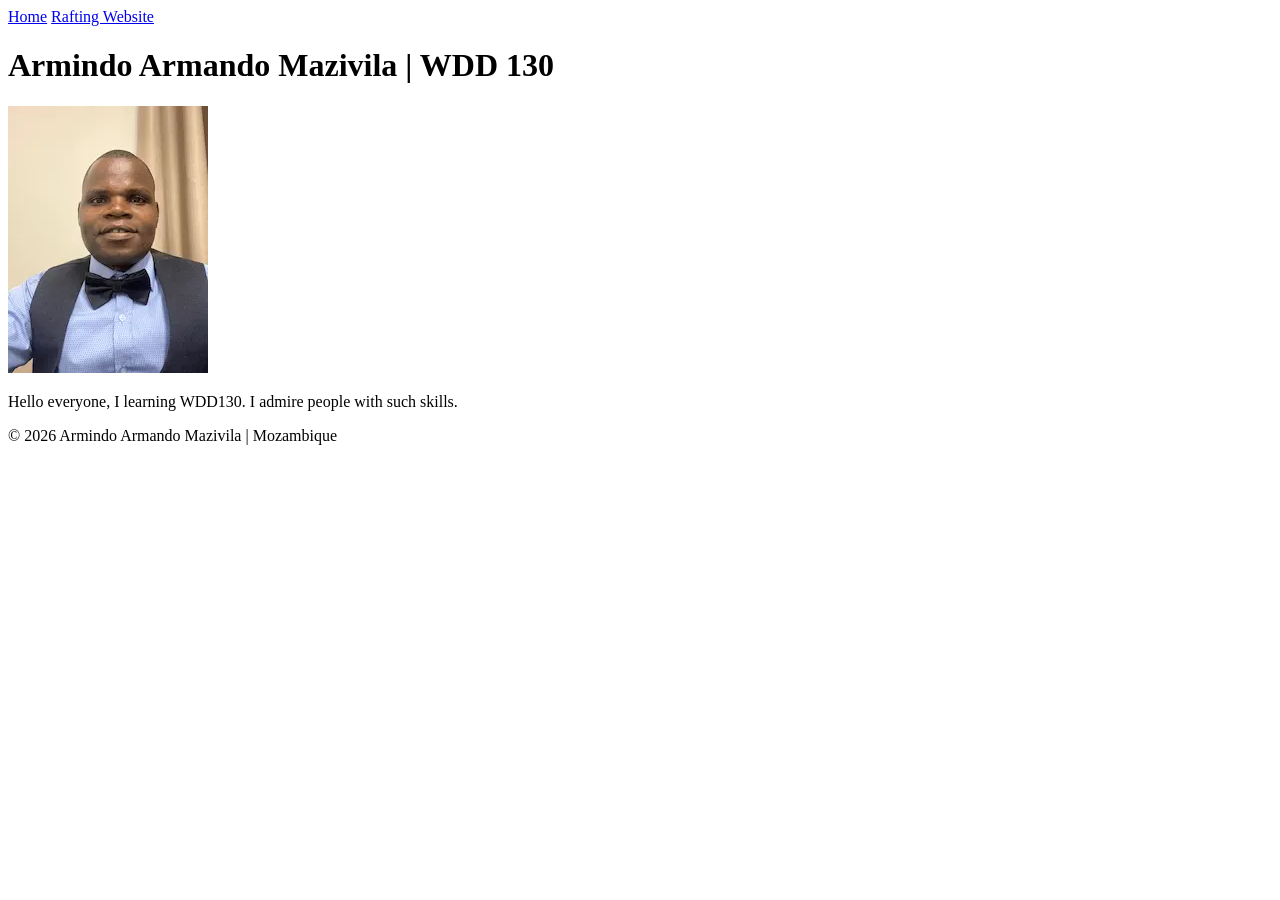
==== index.html @ 2f77c4dc "update the changes" ====
<!DOCTYPE html>
<html lang="en-US">

<head>
    <meta charset="UTF-8">
    <meta name="viewport" content="width=device-width, initial-scale=1.0">
    <title>Armindo Armando Mazivila | WDD 130</title>

</head>

<body>

    <header>
        <nav>
            <a href="#">Home</a>
            <a href="wwr/">Rafting Website</a>
        </nav>
    </header>

    <main>
        <h1>Armindo Armando Mazivila | WDD 130</h1>

        <img src="images/profile.jpg" alt="Armindo Mazivila" width="200">

        <p>
            Hello everyone, I learning WDD130.
            I admire people with such skills.
        </p>
    </main>

    <footer>
        <p>
            &copy; 2026 Armindo Armando Mazivila | Mozambique
        </p>
    </footer>

</body>

</html>
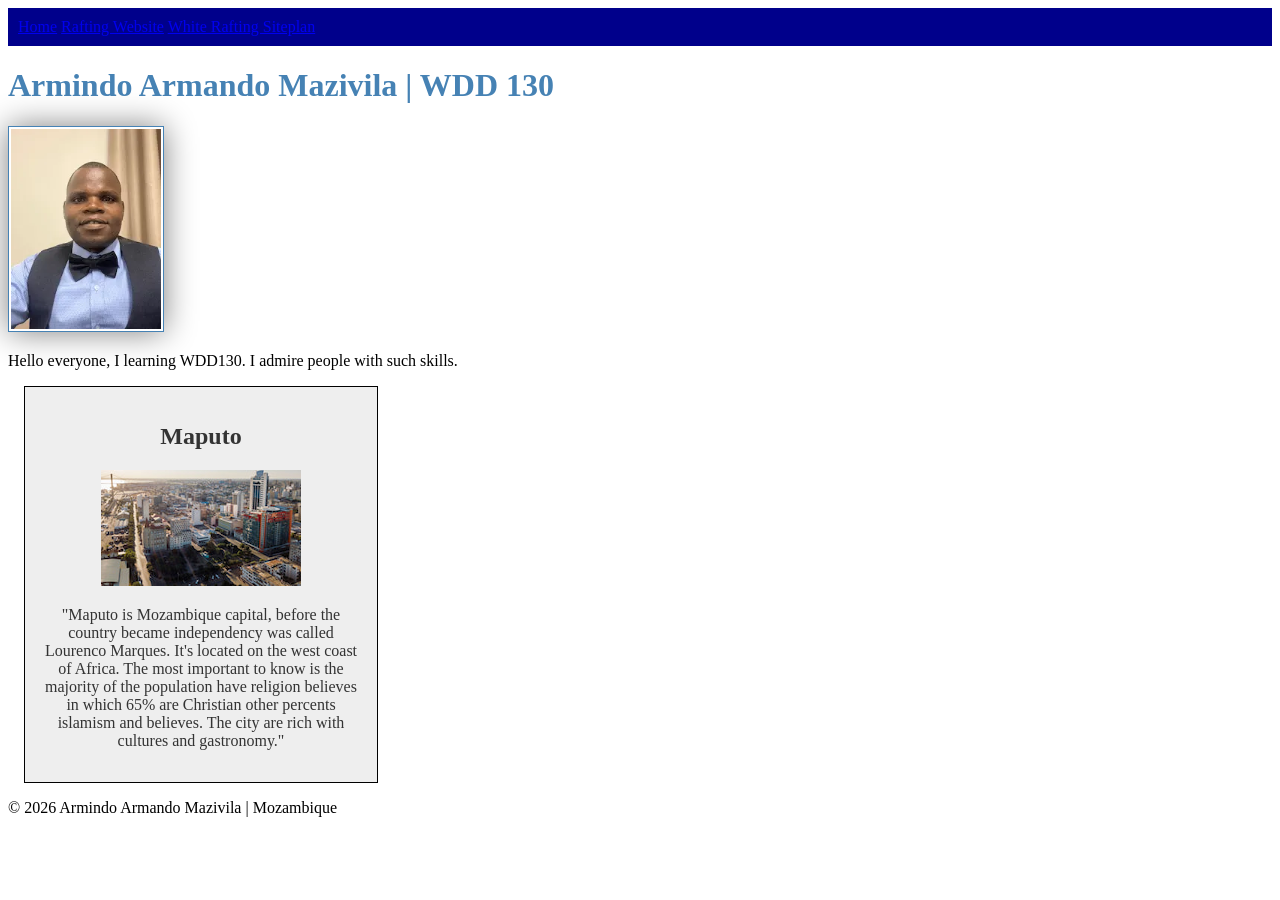
==== commit 557d9879: "update all the changes" ====
--- a/index.html
+++ b/index.html
@@ -5,6 +5,9 @@
     <meta charset="UTF-8">
     <meta name="viewport" content="width=device-width, initial-scale=1.0">
     <title>Armindo Armando Mazivila | WDD 130</title>
+    <meta name="description" content="Armindo Mazivila's BYU-Idaho course home page">
+    <meta name="author" content="Armindo Mazivila">
+    <link rel="stylesheet" href="styles/styles.css">
 
 </head>
 
@@ -14,19 +17,26 @@
         <nav>
             <a href="#">Home</a>
             <a href="wwr/">Rafting Website</a>
+            <a href="wwr/site-plan-rafting.html">White Rafting Siteplan</a>
         </nav>
     </header>
-
     <main>
         <h1>Armindo Armando Mazivila | WDD 130</h1>
-
         <img src="images/profile.jpg" alt="Armindo Mazivila" width="200">
-
         <p>
             Hello everyone, I learning WDD130.
             I admire people with such skills.
         </p>
     </main>
+    <aside>
+        <h2>Maputo</h2>
+        <img src="images/image.jpg" alt="Maputo city">
+        <p>"Maputo is Mozambique capital, before the country became independency was called Lourenco
+            Marques. It's located on the west coast of Africa.
+            The most important to know is the majority of the population have religion believes in
+            which 65% are Christian other percents islamism and
+            believes. The city are rich with cultures and gastronomy." </p>
+    </aside>
 
     <footer>
         <p>
--- a/styles/styles.css
+++ b/styles/styles.css
@@ -0,0 +1,41 @@
+nav {
+    background-color: darkblue;
+    padding: 10px;
+}
+
+nav {
+    color: white;
+    padding: 10px;
+    display: block;
+}
+
+h1 {
+    color: steelblue;
+}
+
+main img {
+    width: 150px;
+    height: auto;
+    border: 1px solid steelblue;
+    padding: 2px;
+    box-shadow: 0 0 30px gray;
+}
+
+p {
+    padding: 0;
+}
+
+aside {
+    width: 20em;
+    margin: 1em;
+    border: 1px solid rgba(0, 0, 0.2);
+    padding: 1em;
+    background-color: #eee;
+    color: #333;
+    text-align: center;
+}
+
+aside img {
+    width: 200px;
+    height: auto;
+}
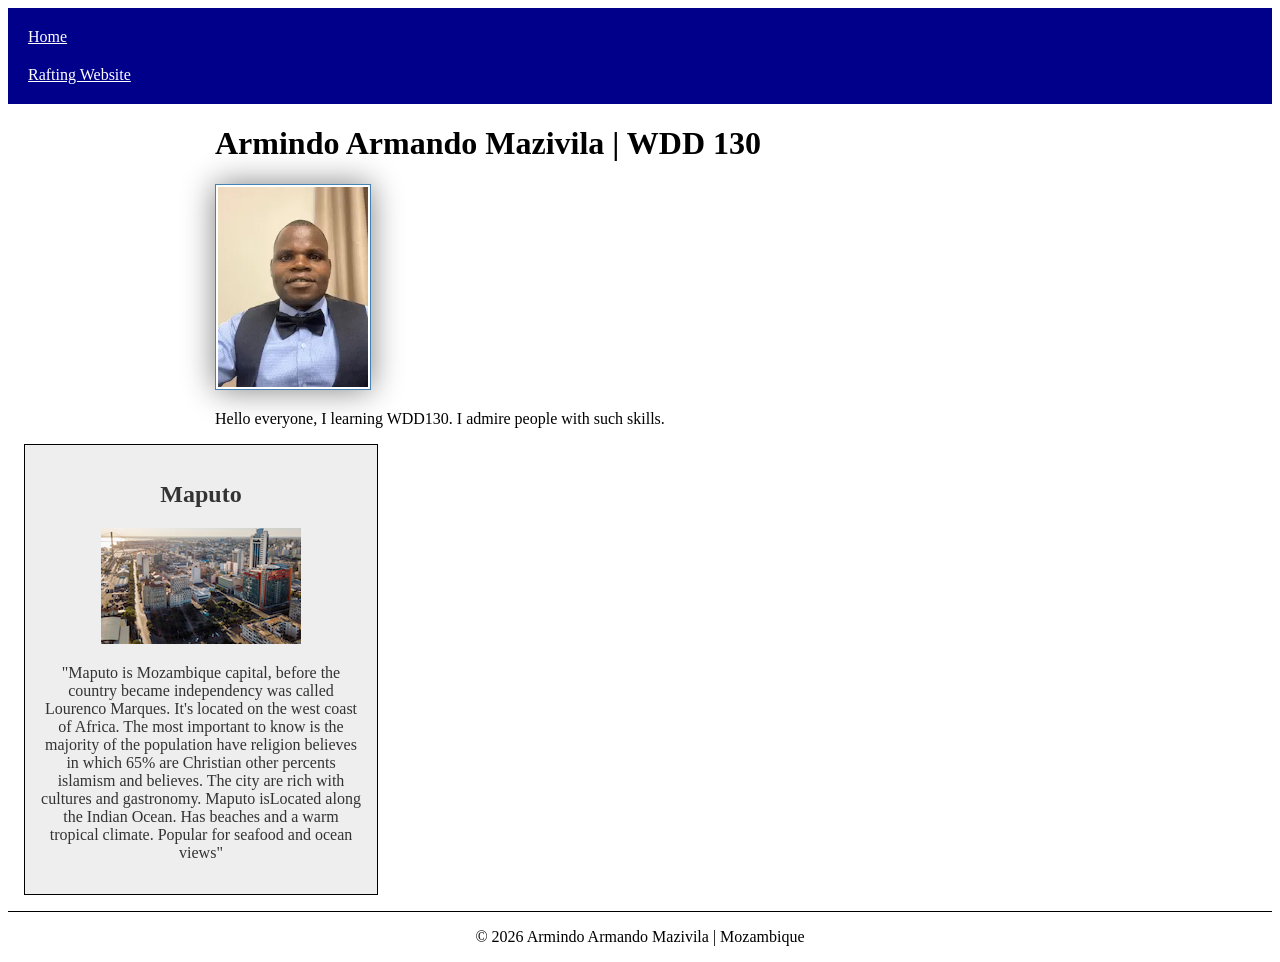
==== commit 4b6db865: "update the changed" ====
--- a/index.html
+++ b/index.html
@@ -17,7 +17,6 @@
         <nav>
             <a href="#">Home</a>
             <a href="wwr/">Rafting Website</a>
-            <a href="wwr/site-plan-rafting.html">White Rafting Siteplan</a>
         </nav>
     </header>
     <main>
@@ -35,7 +34,9 @@
             Marques. It's located on the west coast of Africa.
             The most important to know is the majority of the population have religion believes in
             which 65% are Christian other percents islamism and
-            believes. The city are rich with cultures and gastronomy." </p>
+            believes. The city are rich with cultures and gastronomy.
+            Maputo isLocated along the Indian Ocean. Has beaches and a warm tropical climate.
+            Popular for seafood and ocean views" </p>
     </aside>
 
     <footer>
--- a/styles/styles.css
+++ b/styles/styles.css
@@ -3,14 +3,16 @@
     padding: 10px;
 }
 
-nav {
+nav a {
     color: white;
     padding: 10px;
     display: block;
 }
 
-h1 {
-    color: steelblue;
+main {
+    max-width: 850px;
+    margin: 0 auto;
+
 }
 
 main img {
@@ -26,10 +28,10 @@
 }
 
 aside {
-    width: 20em;
-    margin: 1em;
+    width: 20rem;
+    margin: 1rem;
     border: 1px solid rgba(0, 0, 0.2);
-    padding: 1em;
+    padding: 1rem;
     background-color: #eee;
     color: #333;
     text-align: center;
@@ -38,4 +40,10 @@
 aside img {
     width: 200px;
     height: auto;
+}
+
+footer {
+    margin-top: 15px;
+    border-top: 1px solid #000;
+    text-align: center;
 }
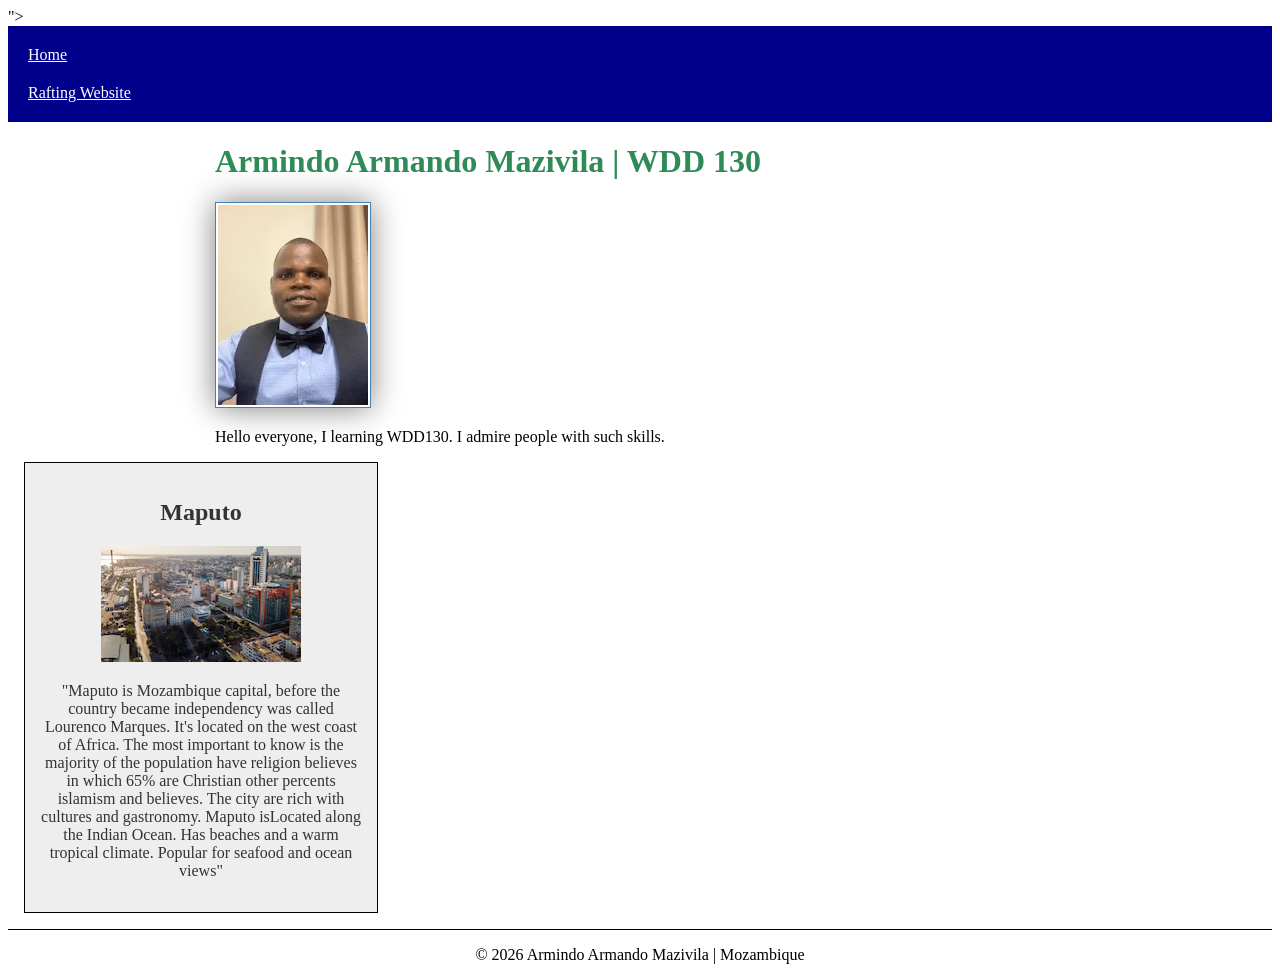
==== commit e1741dcf: "update the changed" ====
--- a/index.html
+++ b/index.html
@@ -5,7 +5,9 @@
     <meta charset="UTF-8">
     <meta name="viewport" content="width=device-width, initial-scale=1.0">
     <title>Armindo Armando Mazivila | WDD 130</title>
-    <meta name="description" content="Armindo Mazivila's BYU-Idaho course home page">
+    <meta name="description"
+      content="Armindo Mazivila's BYU-Idaho course home page featuring web development projects and personal information.">
+    ">
     <meta name="author" content="Armindo Mazivila">
     <link rel="stylesheet" href="styles/styles.css">
 
--- a/styles/styles.css
+++ b/styles/styles.css
@@ -13,6 +13,10 @@
     max-width: 850px;
     margin: 0 auto;
 
+}
+
+h1 {
+    color: seagreen;
 }
 
 main img {
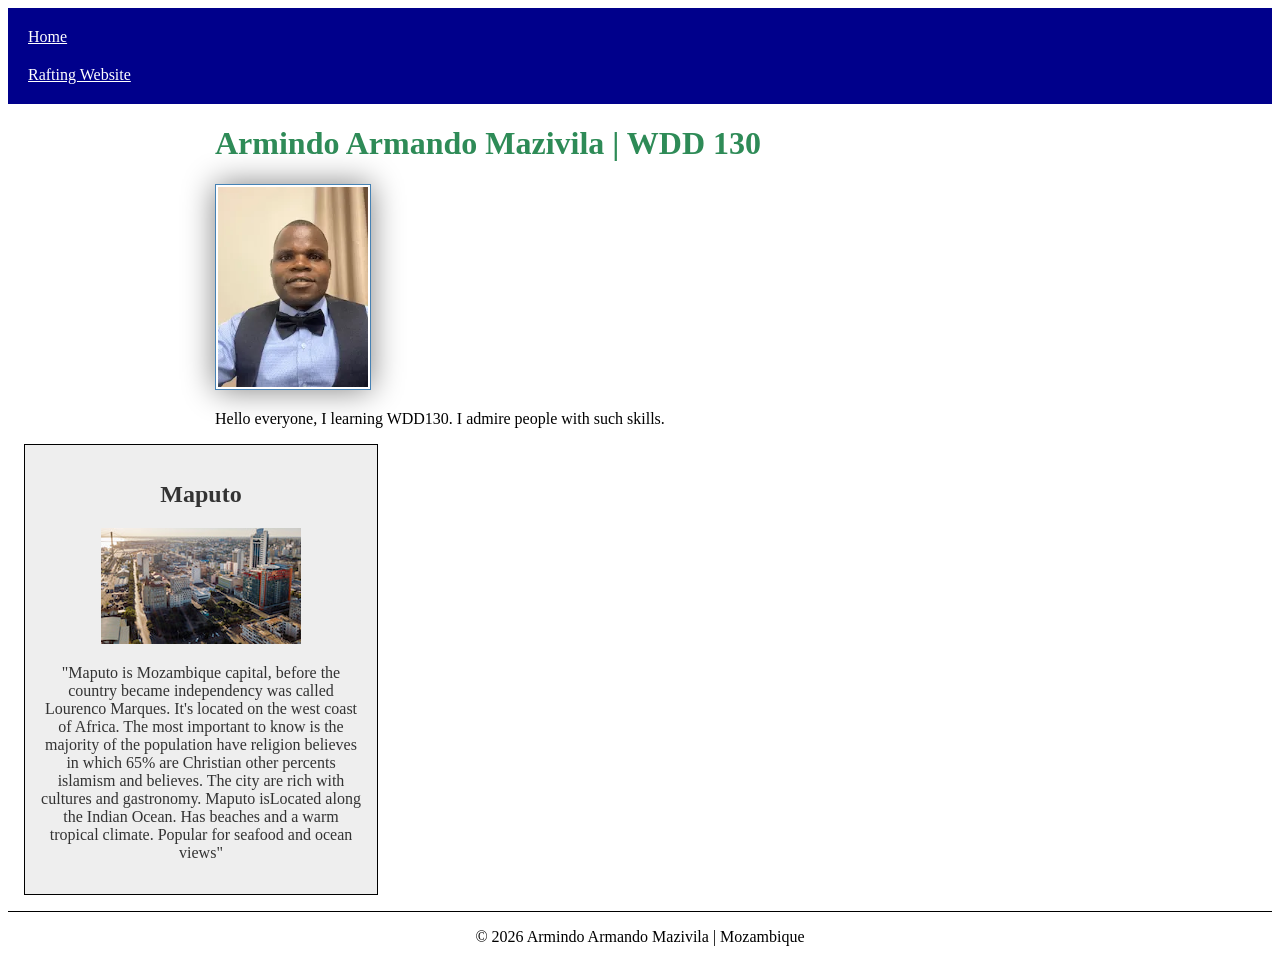
==== commit 1b566962: "Update all the changed" ====
--- a/index.html
+++ b/index.html
@@ -7,7 +7,6 @@
     <title>Armindo Armando Mazivila | WDD 130</title>
     <meta name="description"
       content="Armindo Mazivila's BYU-Idaho course home page featuring web development projects and personal information.">
-    ">
     <meta name="author" content="Armindo Mazivila">
     <link rel="stylesheet" href="styles/styles.css">
 
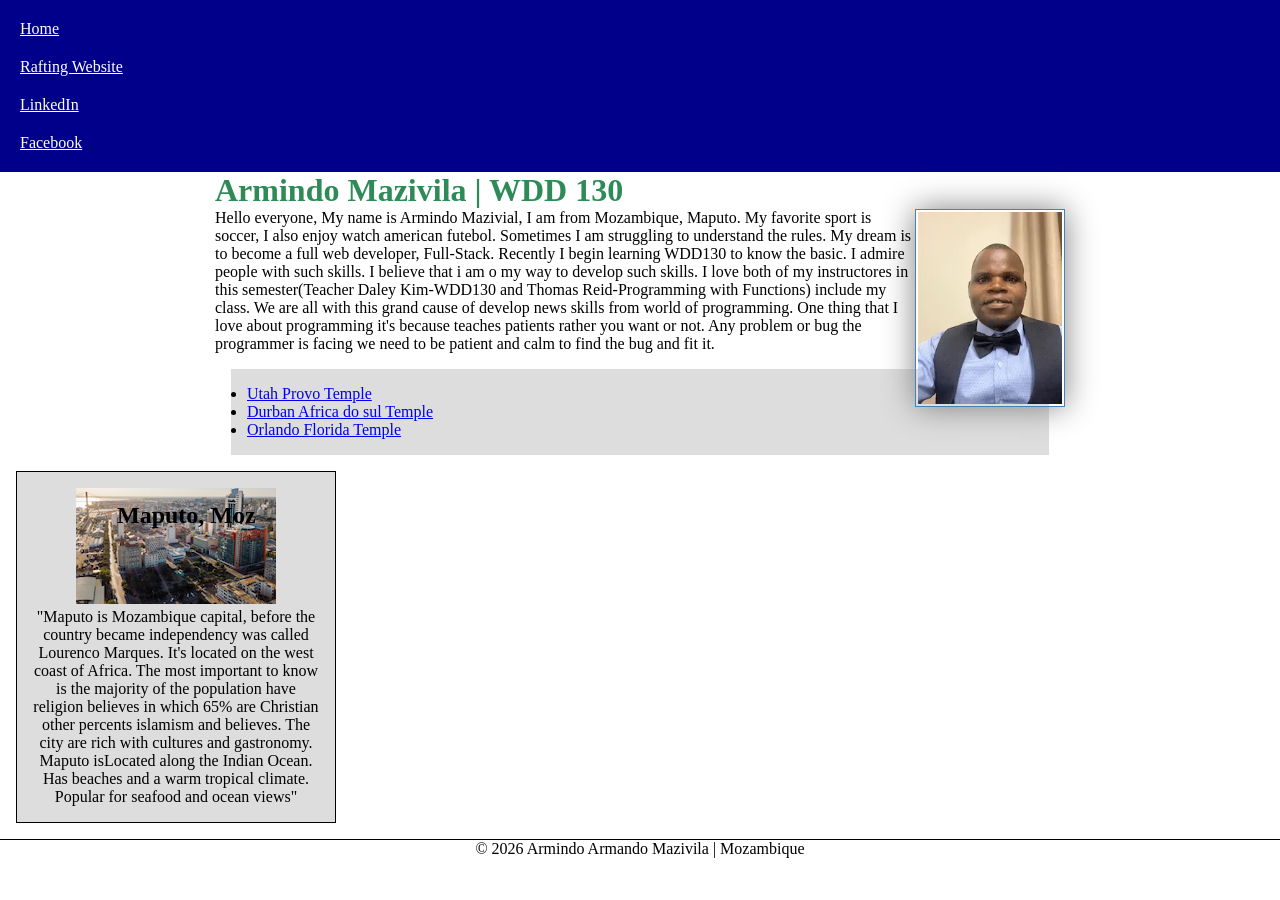
==== commit 2b4f6a62: "update the changes" ====
--- a/index.html
+++ b/index.html
@@ -4,12 +4,15 @@
 <head>
     <meta charset="UTF-8">
     <meta name="viewport" content="width=device-width, initial-scale=1.0">
-    <title>Armindo Armando Mazivila | WDD 130</title>
+
     <meta name="description"
       content="Armindo Mazivila's BYU-Idaho course home page featuring web development projects and personal information.">
+
     <meta name="author" content="Armindo Mazivila">
+
+    <title>Armindo Mazivila | WDD 130</title>
+
     <link rel="stylesheet" href="styles/styles.css">
-
 </head>
 
 <body>
@@ -18,25 +21,55 @@
         <nav>
             <a href="#">Home</a>
             <a href="wwr/">Rafting Website</a>
+            <a href="https://www.linkedin.com" target="_blank">LinkedIn</a>
+            <a href="https://www.facebook.com" target="_blank">Facebook</a>
         </nav>
     </header>
     <main>
-        <h1>Armindo Armando Mazivila | WDD 130</h1>
+        <h1>Armindo Mazivila | WDD 130</h1>
         <img src="images/profile.jpg" alt="Armindo Mazivila" width="200">
         <p>
-            Hello everyone, I learning WDD130.
+            Hello everyone, My name is Armindo Mazivial, I am from Mozambique, Maputo.
+            My favorite sport is soccer, I also enjoy watch american futebol.
+            Sometimes I am struggling to understand the rules.
+            My dream is to become a full web developer, Full-Stack.
+            Recently I begin learning WDD130 to know the basic.
             I admire people with such skills.
+            I believe that i am o my way to develop such skills.
+            I love both of my instructores in this semester(Teacher Daley Kim-WDD130 and
+            Thomas
+            Reid-Programming with Functions)
+            include my class. We are all with this grand cause of develop news skills from
+            world of
+            programming.
+            One thing that I love about programming it's because teaches patients
+            rather you want or not.
+            Any problem or bug the programmer is facing we need to be patient and calm to
+            find the
+            bug and fit it.
         </p>
+        <ul class="box">
+            <li><a href="https://www.churchofjesuschrist.org/temples/details/provo-utah-rock-canyon-temple?lang=por"
+                  target="_blank"> Utah Provo Temple</a>
+                </a></li>
+            <li><a href="https://www.churchofjesuschrist.org/temples/details/durban-south-africa-temple?lang=por"
+                  target="_blank">Durban Africa do sul Temple</a></li>
+            <li><a href="https://www.churchofjesuschrist.org/temples/details/orlando-florida-temple?lang=por"
+                  target="_blank">Orlando Florida Temple</a></li>
+        </ul>
     </main>
-    <aside>
-        <h2>Maputo</h2>
-        <img src="images/image.jpg" alt="Maputo city">
-        <p>"Maputo is Mozambique capital, before the country became independency was called Lourenco
+    <aside class="box">
+        <h2>Maputo, Moz</h2>
+        <img src=" images/image.jpg" alt="Maputo city">
+        <p>"Maputo is Mozambique capital, before the country became independency was
+            called Lourenco
             Marques. It's located on the west coast of Africa.
-            The most important to know is the majority of the population have religion believes in
+            The most important to know is the majority of the population have religion
+            believes in
             which 65% are Christian other percents islamism and
             believes. The city are rich with cultures and gastronomy.
-            Maputo isLocated along the Indian Ocean. Has beaches and a warm tropical climate.
+            Maputo isLocated along the Indian Ocean. Has beaches and a warm tropical
+            climate.
             Popular for seafood and ocean views" </p>
     </aside>
 
@@ -45,7 +78,6 @@
             &copy; 2026 Armindo Armando Mazivila | Mozambique
         </p>
     </footer>
-
 </body>
 
 </html>
--- a/styles/styles.css
+++ b/styles/styles.css
@@ -1,3 +1,9 @@
+* {
+    margin: 0;
+    padding: 0;
+    box-sizing: border-box;
+}
+
 nav {
     background-color: darkblue;
     padding: 10px;
@@ -19,9 +25,16 @@
     color: seagreen;
 }
 
+h2 {
+    position: absolute;
+    top: 30px;
+    left: 100px;
+}
+
 main img {
     width: 150px;
     height: auto;
+    float: right;
     border: 1px solid steelblue;
     padding: 2px;
     box-shadow: 0 0 30px gray;
@@ -39,6 +52,7 @@
     background-color: #eee;
     color: #333;
     text-align: center;
+    position: relative;
 }
 
 aside img {
@@ -50,4 +64,14 @@
     margin-top: 15px;
     border-top: 1px solid #000;
     text-align: center;
+}
+
+/* Class Selectors */
+
+.box {
+    margin: 1rem;
+    border: 1px solid rgb (0 0 0 / 10%);
+    padding: 1rem;
+    background-color: #ddd;
+    color: #000;
 }
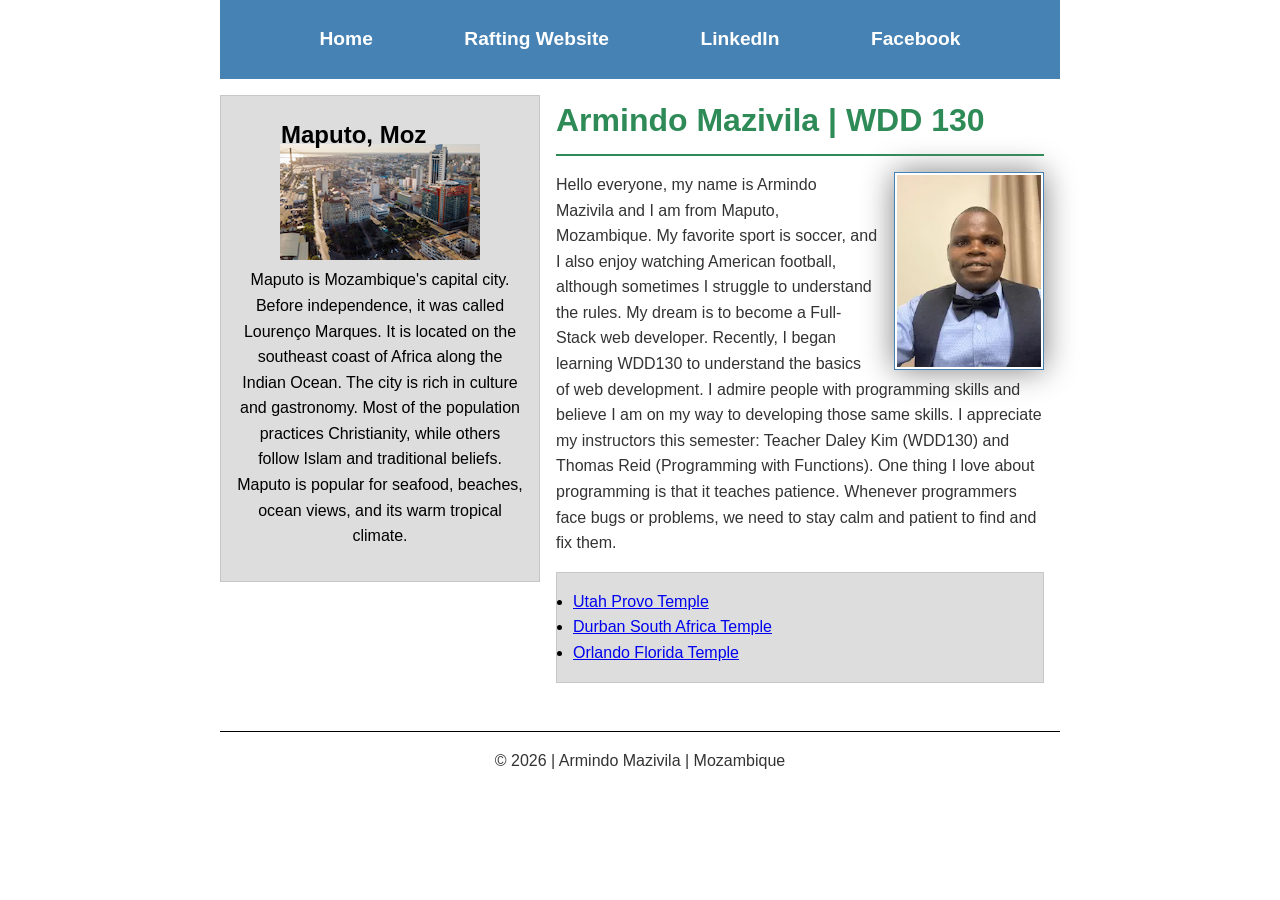
==== commit 20173ad9: "update all the changes" ====
--- a/index.html
+++ b/index.html
@@ -21,63 +21,91 @@
         <nav>
             <a href="#">Home</a>
             <a href="wwr/">Rafting Website</a>
-            <a href="https://www.linkedin.com" target="_blank">LinkedIn</a>
-            <a href="https://www.facebook.com" target="_blank">Facebook</a>
+            <a href="https://www.linkedin.com">LinkedIn</a>
+            <a href="https://www.facebook.com">Facebook</a>
         </nav>
     </header>
-    <main>
-        <h1>Armindo Mazivila | WDD 130</h1>
-        <img src="images/profile.jpg" alt="Armindo Mazivila" width="200">
-        <p>
-            Hello everyone, My name is Armindo Mazivial, I am from Mozambique, Maputo.
-            My favorite sport is soccer, I also enjoy watch american futebol.
-            Sometimes I am struggling to understand the rules.
-            My dream is to become a full web developer, Full-Stack.
-            Recently I begin learning WDD130 to know the basic.
-            I admire people with such skills.
-            I believe that i am o my way to develop such skills.
-            I love both of my instructores in this semester(Teacher Daley Kim-WDD130 and
-            Thomas
-            Reid-Programming with Functions)
-            include my class. We are all with this grand cause of develop news skills from
-            world of
-            programming.
-            One thing that I love about programming it's because teaches patients
-            rather you want or not.
-            Any problem or bug the programmer is facing we need to be patient and calm to
-            find the
-            bug and fit it.
-        </p>
-        <ul class="box">
-            <li><a href="https://www.churchofjesuschrist.org/temples/details/provo-utah-rock-canyon-temple?lang=por"
-                  target="_blank"> Utah Provo Temple</a>
-                </a></li>
-            <li><a href="https://www.churchofjesuschrist.org/temples/details/durban-south-africa-temple?lang=por"
-                  target="_blank">Durban Africa do sul Temple</a></li>
-            <li><a href="https://www.churchofjesuschrist.org/temples/details/orlando-florida-temple?lang=por"
-                  target="_blank">Orlando Florida Temple</a></li>
-        </ul>
-    </main>
-    <aside class="box">
-        <h2>Maputo, Moz</h2>
-        <img src=" images/image.jpg" alt="Maputo city">
-        <p>"Maputo is Mozambique capital, before the country became independency was
-            called Lourenco
-            Marques. It's located on the west coast of Africa.
-            The most important to know is the majority of the population have religion
-            believes in
-            which 65% are Christian other percents islamism and
-            believes. The city are rich with cultures and gastronomy.
-            Maputo isLocated along the Indian Ocean. Has beaches and a warm tropical
-            climate.
-            Popular for seafood and ocean views" </p>
-    </aside>
+
+    <div class="grid">
+
+        <aside class="box">
+            <h2>Maputo, Moz</h2>
+            <img src="images/image.jpg" alt="Maputo city">
+
+            <p>
+                Maputo is Mozambique's capital city. Before independence,
+                it was called Lourenço Marques.
+
+                It is located on the southeast coast of Africa along the Indian Ocean.
+                The city is rich in culture and gastronomy.
+
+                Most of the population practices Christianity, while others follow Islam
+                and traditional beliefs.
+
+                Maputo is popular for seafood, beaches, ocean views,
+                and its warm tropical climate.
+            </p>
+        </aside>
+
+        <main>
+            <h1>Armindo Mazivila | WDD 130</h1>
+
+            <img src="images/profile.jpg" alt="Armindo Mazivila" width="200">
+
+            <p>
+                Hello everyone, my name is Armindo Mazivila and I am from Maputo,
+                Mozambique.
+
+                My favorite sport is soccer, and I also enjoy watching American football,
+                although sometimes I struggle to understand the rules.
+
+                My dream is to become a Full-Stack web developer.
+                Recently, I began learning WDD130 to understand the basics of web development.
+
+                I admire people with programming skills and believe I am on my way to
+                developing those same skills.
+
+                I appreciate my instructors this semester:
+                Teacher Daley Kim (WDD130) and Thomas Reid (Programming with Functions).
+
+                One thing I love about programming is that it teaches patience.
+                Whenever programmers face bugs or problems, we need to stay calm and patient
+                to find and fix them.
+            </p>
+
+            <ul class="box">
+                <li>
+                    <a href="https://www.churchofjesuschrist.org/temples/details/provo-utah-rock-canyon-temple?lang=por"
+                      target="_blank">
+                        Utah Provo Temple
+                    </a>
+                </li>
+
+                <li>
+                    <a href="https://www.churchofjesuschrist.org/temples/details/durban-south-africa-temple?lang=por"
+                      target="_blank">
+                        Durban South Africa Temple
+                    </a>
+                </li>
+
+                <li>
+                    <a href="https://www.churchofjesuschrist.org/temples/details/orlando-florida-temple?lang=por"
+                      target="_blank">
+                        Orlando Florida Temple
+                    </a>
+                </li>
+            </ul>
+
+        </main>
+
+    </div>
 
     <footer>
         <p>
-            &copy; 2026 Armindo Armando Mazivila | Mozambique
+            &copy; 2026 | Armindo Mazivila | Mozambique
         </p>
     </footer>
+
 </body>
 
 </html>
--- a/styles/styles.css
+++ b/styles/styles.css
@@ -4,74 +4,130 @@
     box-sizing: border-box;
 }
 
+/* Body */
+
+body {
+    font-family: Arial, sans-serif;
+    font-size: 1rem;
+    line-height: 1.6;
+    color: #333;
+}
+
+/* Header, Grid, Footer */
+
+header,
+.grid,
+footer {
+    max-width: 840px;
+    margin: 0 auto;
+}
+
+/* Navigation */
+
 nav {
-    background-color: darkblue;
-    padding: 10px;
+    background-color: steelblue;
+    padding: 1rem;
+    display: flex;
+    justify-content: space-evenly;
+    align-items: center;
 }
 
 nav a {
+    display: block;
+    padding: 0.5rem;
+    text-decoration: none;
+    font-size: 1.2rem;
+    font-weight: 700;
     color: white;
-    padding: 10px;
-    display: block;
 }
 
+nav a:hover {
+    background-color: #0b3d5c;
+    border-radius: 5px;
+}
+
+/* apply grid layout */
+
+.grid {
+    display: grid;
+    grid-template-columns: 20rem 1fr;
+    align-items: start;
+}
+
+/* Main */
+
 main {
-    max-width: 850px;
-    margin: 0 auto;
-
+    grid-column: 2/3;
+    margin: 1rem;
 }
 
 h1 {
     color: seagreen;
-}
-
-h2 {
-    position: absolute;
-    top: 30px;
-    left: 100px;
+    border-bottom: 2px solid seagreen;
+    padding-bottom: 0.5rem;
+    margin-bottom: 1rem;
 }
 
 main img {
     width: 150px;
     height: auto;
     float: right;
+    margin-left: 1rem;
     border: 1px solid steelblue;
     padding: 2px;
     box-shadow: 0 0 30px gray;
 }
 
 p {
-    padding: 0;
+    margin-bottom: 1rem;
 }
+
+/* Aside */
 
 aside {
     width: 20rem;
+    grid-column: 1/2;
+    grid-row: 1/2;
+
+    position: relative;
     margin: 1rem;
-    border: 1px solid rgba(0, 0, 0.2);
     padding: 1rem;
+
     background-color: #eee;
     color: #333;
+
+    border: 1px solid rgba(0, 0, 0, 0.2);
     text-align: center;
-    position: relative;
+}
+
+aside h2 {
+    position: absolute;
+    top: 20px;
+    left: 60px;
+    color: #000;
 }
 
 aside img {
     width: 200px;
     height: auto;
+    margin-top: 2rem;
 }
 
+/* Footer */
+
 footer {
-    margin-top: 15px;
+    margin-top: 1rem;
+    padding: 1rem;
     border-top: 1px solid #000;
     text-align: center;
 }
 
-/* Class Selectors */
+/* Class selectors */
 
 .box {
-    margin: 1rem;
-    border: 1px solid rgb (0 0 0 / 10%);
+    margin: 1rem 0;
     padding: 1rem;
+    border: 1px solid rgb(0 0 0 / 10%);
     background-color: #ddd;
     color: #000;
 }
